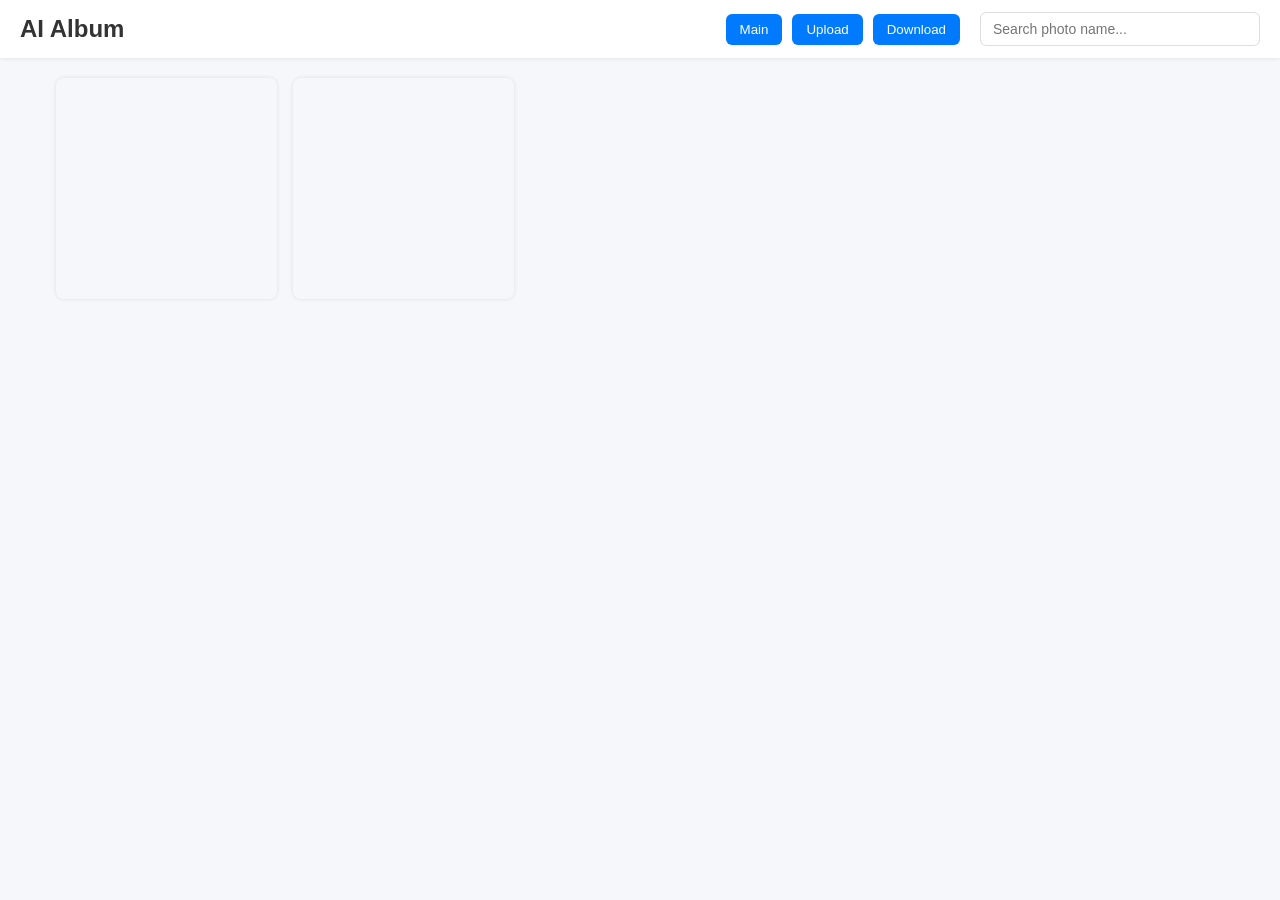
==== frontend/pages/index.html @ 84097342 "update main page design" ====
<!DOCTYPE html>
<html lang="en">
<head>
    <meta charset="utf-8">
    <title>AI Cloud Album</title>
    <link rel="stylesheet" href="../static/css/main.css">
</head>

<body>
    <div class="top-bar">
        <!-- Title-->
        <div class="title-section">
            <h1>AI Album</h1>
        </div>

        <!-- Navigate Buttons -->
        <div class="btn-section">
            <button class="top-btn" onclick="goHome()">Main</button>
            <button class="top-btn" onclick="goUpload()">Upload</button>
            <button class="top-btn" onclick="goDownload()">Download</button>
        </div>

        <!-- Search Bar -->
        <div class="search-section">
            <input type="text" id="searchInput" placeholder="Search photo name..." oninput="searchPhotos()">
        </div>
    </div>

    <div class="container">
        <div class="album" id="album">
            <!-- show images here -->
        </div>
    </div>

    <script src="../static/js/main.js"></script>
</body>
</html>
---- frontend/static/css/main.css ----
* {
    margin: 0;
    padding: 0;
    box-sizing: border-box;
    font-family: Arial, sans-serif;
}

body {
    background: #f5f7fa;
}

/* ====================== 顶部布局（严格按你截图） ====================== */
.top-bar {
    display: flex;
    align-items: center;
    width: 100%;
    padding: 12px 20px;
    background: #ffffff;
    box-shadow: 0 0 5px rgba(0,0,0,0.1);
    gap: 20px;
}

/* 黄色区域：标题 */
.title-section {
    flex: 1;
}
.title-section h1 {
    font-size: 24px;
    color: #333;
}

/* 粉色区域：按钮组 */
.btn-section {
    display: flex;
    gap: 10px;
}
.top-btn {
    padding: 8px 14px;
    background: #007bff;
    color: white;
    border: none;
    border-radius: 6px;
    cursor: pointer;
}
.top-btn:hover {
    background: #0056b3;
}

/* 绿色区域：缩小搜索框 */
.search-section {
    width: 280px;
}
#searchInput {
    width: 100%;
    padding: 8px 12px;
    border: 1px solid #ddd;
    border-radius: 6px;
    font-size: 14px;
}

/* ====================== 相册布局 ====================== */
.container {
    max-width: 1200px;
    margin: 20px auto;
    padding: 0 16px;
}
.album {
    display: grid;
    grid-template-columns: repeat(auto-fill, minmax(200px, 1fr));
    gap: 16px;
}
.photo-item {
    aspect-ratio: 1;
    border-radius: 8px;
    overflow: hidden;
    box-shadow: 0 0 4px rgba(0,0,0,0.1);
    cursor: pointer;
}
.photo-item img {
    width: 100%;
    height: 100%;
    object-fit: cover;
}
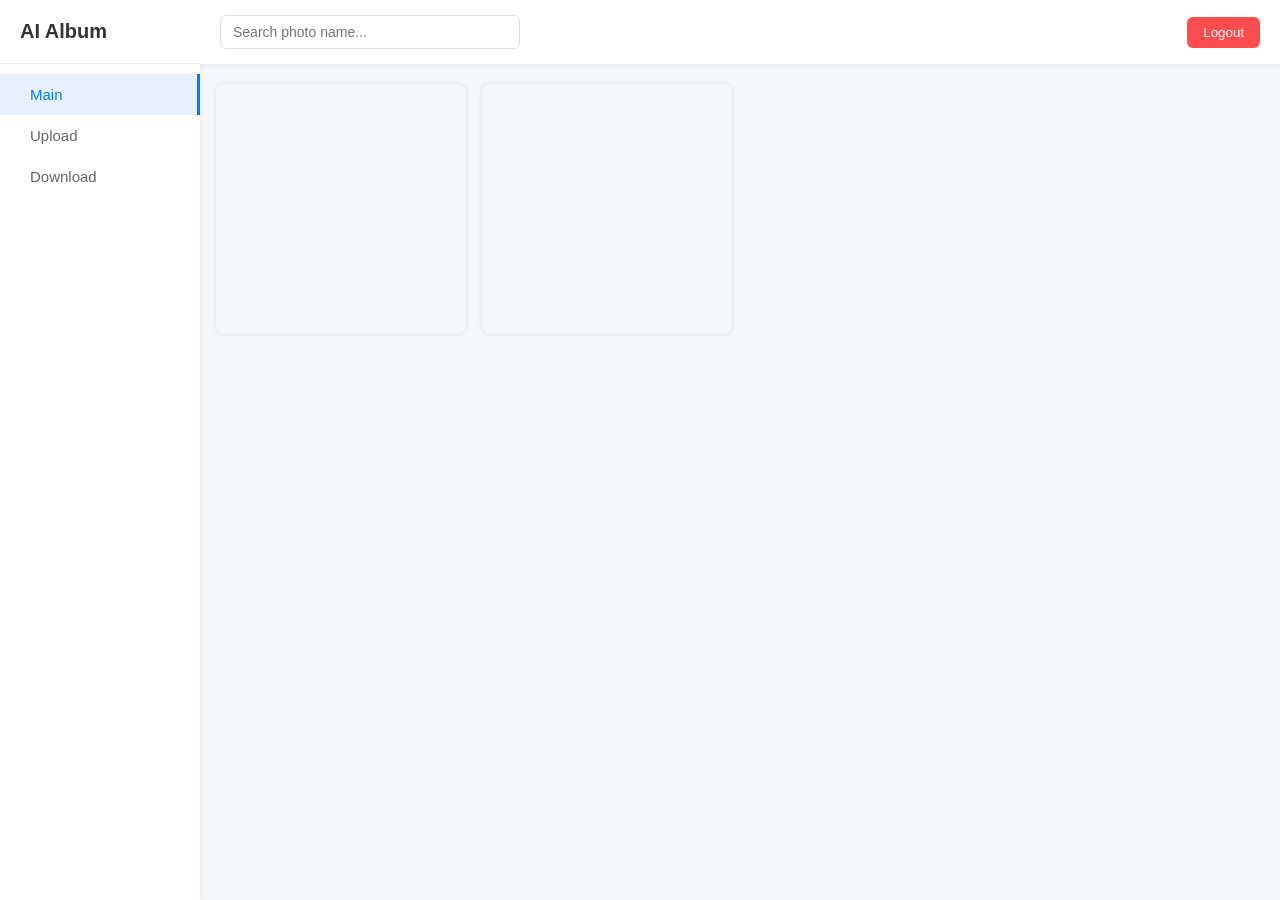
==== commit 9dac3c6f: "modified main page layout" ====
--- a/frontend/pages/index.html
+++ b/frontend/pages/index.html
@@ -7,29 +7,43 @@
 </head>
 
 <body>
-    <div class="top-bar">
-        <!-- Title-->
-        <div class="title-section">
-            <h1>AI Album</h1>
-        </div>
+        <div class="layout-container">
+        <!-- Navigation -->
+        <aside class="sidebar">
+            <div class="sidebar-header">
+                <h2>AI Album</h2>
+            </div>
+            <nav class="sidebar-nav">
+                <button class="nav-item active" onclick="goHome()">
+                    <i class="fa fa-home"></i>
+                    <span>Main</span>
+                </button>
+                <button class="nav-item" onclick="goUpload()">
+                    <i class="fa fa-upload"></i>
+                    <span>Upload</span>
+                </button>
+                <button class="nav-item" onclick="goDownload()">
+                    <i class="fa fa-download"></i>
+                    <span>Download</span>
+                </button>
+            </nav>
+        </aside>
 
-        <!-- Navigate Buttons -->
-        <div class="btn-section">
-            <button class="top-btn" onclick="goHome()">Main</button>
-            <button class="top-btn" onclick="goUpload()">Upload</button>
-            <button class="top-btn" onclick="goDownload()">Download</button>
-        </div>
+        <!-- Main Content -->
+        <main class="main-content">
+            <!-- Search Bar -->
+            <header class="top-header">
+                <div class="search-container">
+                    <input type="text" id="searchInput" placeholder="Search photo name..." oninput="searchPhotos()">
+                </div>
+                <button class="logout-btn" onclick="logout()">Logout</button>
+            </header>
 
-        <!-- Search Bar -->
-        <div class="search-section">
-            <input type="text" id="searchInput" placeholder="Search photo name..." oninput="searchPhotos()">
-        </div>
-    </div>
-
-    <div class="container">
-        <div class="album" id="album">
-            <!-- show images here -->
-        </div>
+            <!-- Album -->
+            <div class="container">
+                <div class="album" id="album"></div>
+            </div>
+        </main>
     </div>
 
     <script src="../static/js/main.js"></script>
--- a/frontend/static/css/main.css
+++ b/frontend/static/css/main.css
@@ -9,47 +9,80 @@
     background: #f5f7fa;
 }
 
-/* ====================== 顶部布局（严格按你截图） ====================== */
-.top-bar {
+.layout-container {
     display: flex;
-    align-items: center;
-    width: 100%;
-    padding: 12px 20px;
-    background: #ffffff;
-    box-shadow: 0 0 5px rgba(0,0,0,0.1);
-    gap: 20px;
+    height: 100vh;
 }
 
-/* 黄色区域：标题 */
-.title-section {
-    flex: 1;
+.sidebar {
+    width: 200px;
+    background: #ffffff;
+    box-shadow: 2px 0 5px rgba(0,0,0,0.05);
+    display: flex;
+    flex-direction: column;
 }
-.title-section h1 {
-    font-size: 24px;
+
+.sidebar-header {
+    padding: 20px;
+    border-bottom: 1px solid #eee;
+}
+
+.sidebar-header h2 {
+    font-size: 20px;
     color: #333;
 }
 
-/* 粉色区域：按钮组 */
-.btn-section {
-    display: flex;
-    gap: 10px;
-}
-.top-btn {
-    padding: 8px 14px;
-    background: #007bff;
-    color: white;
-    border: none;
-    border-radius: 6px;
-    cursor: pointer;
-}
-.top-btn:hover {
-    background: #0056b3;
+.sidebar-nav {
+    padding: 10px 0;
 }
 
-/* 绿色区域：缩小搜索框 */
-.search-section {
-    width: 280px;
+.nav-item {
+    width: 100%;
+    padding: 12px 20px;
+    display: flex;
+    align-items: center;
+    gap: 10px;
+    border: none;
+    background: none;
+    color: #666;
+    font-size: 15px;
+    text-align: left;
+    cursor: pointer;
+    transition: all 0.2s;
 }
+
+.nav-item:hover {
+    background: #f0f5ff;
+    color: #007bff;
+}
+
+.nav-item.active {
+    background: #e6f0ff;
+    color: #007bff;
+    border-right: 3px solid #007bff;
+}
+
+
+.main-content {
+    flex: 1;
+    display: flex;
+    flex-direction: column;
+    overflow: auto;
+}
+
+.top-header {
+    padding: 15px 20px;
+    background: #ffffff;
+    box-shadow: 0 2px 5px rgba(0,0,0,0.05);
+    display: flex;
+    align-items: center;
+    justify-content: space-between;
+}
+
+.search-container {
+    width: 300px;
+}
+
 #searchInput {
     width: 100%;
     padding: 8px 12px;
@@ -58,17 +91,27 @@
     font-size: 14px;
 }
 
-/* ====================== 相册布局 ====================== */
+.logout-btn {
+    padding: 8px 16px;
+    background: #ff4d4f;
+    color: white;
+    border: none;
+    border-radius: 6px;
+    cursor: pointer;
+}
+
 .container {
     max-width: 1200px;
-    margin: 20px auto;
+    margin: 20px 0;
     padding: 0 16px;
 }
+
 .album {
     display: grid;
     grid-template-columns: repeat(auto-fill, minmax(200px, 1fr));
     gap: 16px;
 }
+
 .photo-item {
     aspect-ratio: 1;
     border-radius: 8px;
@@ -76,6 +119,7 @@
     box-shadow: 0 0 4px rgba(0,0,0,0.1);
     cursor: pointer;
 }
+
 .photo-item img {
     width: 100%;
     height: 100%;
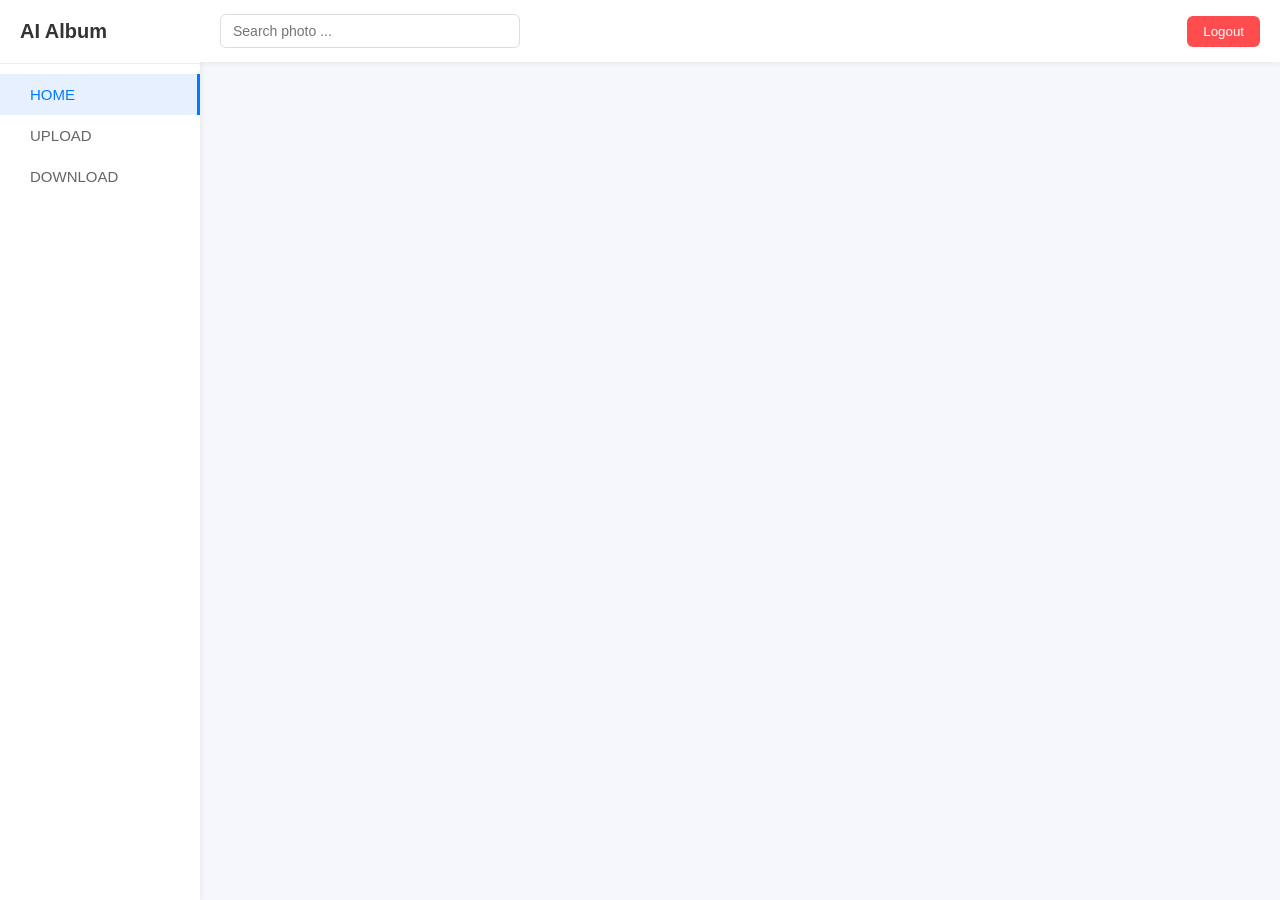
==== commit f4ece054: "Merge branch 'main' of https://github.com/HungryNeko/AI-Cloud-Album-AWS-" ====
--- a/frontend/pages/index.html
+++ b/frontend/pages/index.html
@@ -16,15 +16,15 @@
             <nav class="sidebar-nav">
                 <button class="nav-item active" onclick="goHome()">
                     <i class="fa fa-home"></i>
-                    <span>Main</span>
+                    <span>HOME</span>
                 </button>
                 <button class="nav-item" onclick="goUpload()">
                     <i class="fa fa-upload"></i>
-                    <span>Upload</span>
+                    <span>UPLOAD</span>
                 </button>
                 <button class="nav-item" onclick="goDownload()">
                     <i class="fa fa-download"></i>
-                    <span>Download</span>
+                    <span>DOWNLOAD</span>
                 </button>
             </nav>
         </aside>
@@ -32,11 +32,14 @@
         <!-- Main Content -->
         <main class="main-content">
             <!-- Search Bar -->
-            <header class="top-header">
+            <header class="top-header" style="height: 62px;">
                 <div class="search-container">
-                    <input type="text" id="searchInput" placeholder="Search photo name..." oninput="searchPhotos()">
+                    <input type="text" id="searchInput" placeholder="Search photo ..." oninput="searchPhotos()">
                 </div>
-                <button class="logout-btn" onclick="logout()">Logout</button>
+                <div class="user-area">
+                    <span id="userName" style="margin-right: 16px; font-size: 15px; color: #333;"></span>
+                    <button class="logout-btn" onclick="logout()">Logout</button>
+                </div>
             </header>
 
             <!-- Album -->
--- a/frontend/static/css/main.css
+++ b/frontend/static/css/main.css
@@ -79,6 +79,13 @@
     justify-content: space-between;
 }
 
+.user-area {
+    display: flex;
+    align-items: center;
+    gap: 12px;
+    margin-left: auto;
+}
+
 .search-container {
     width: 300px;
 }
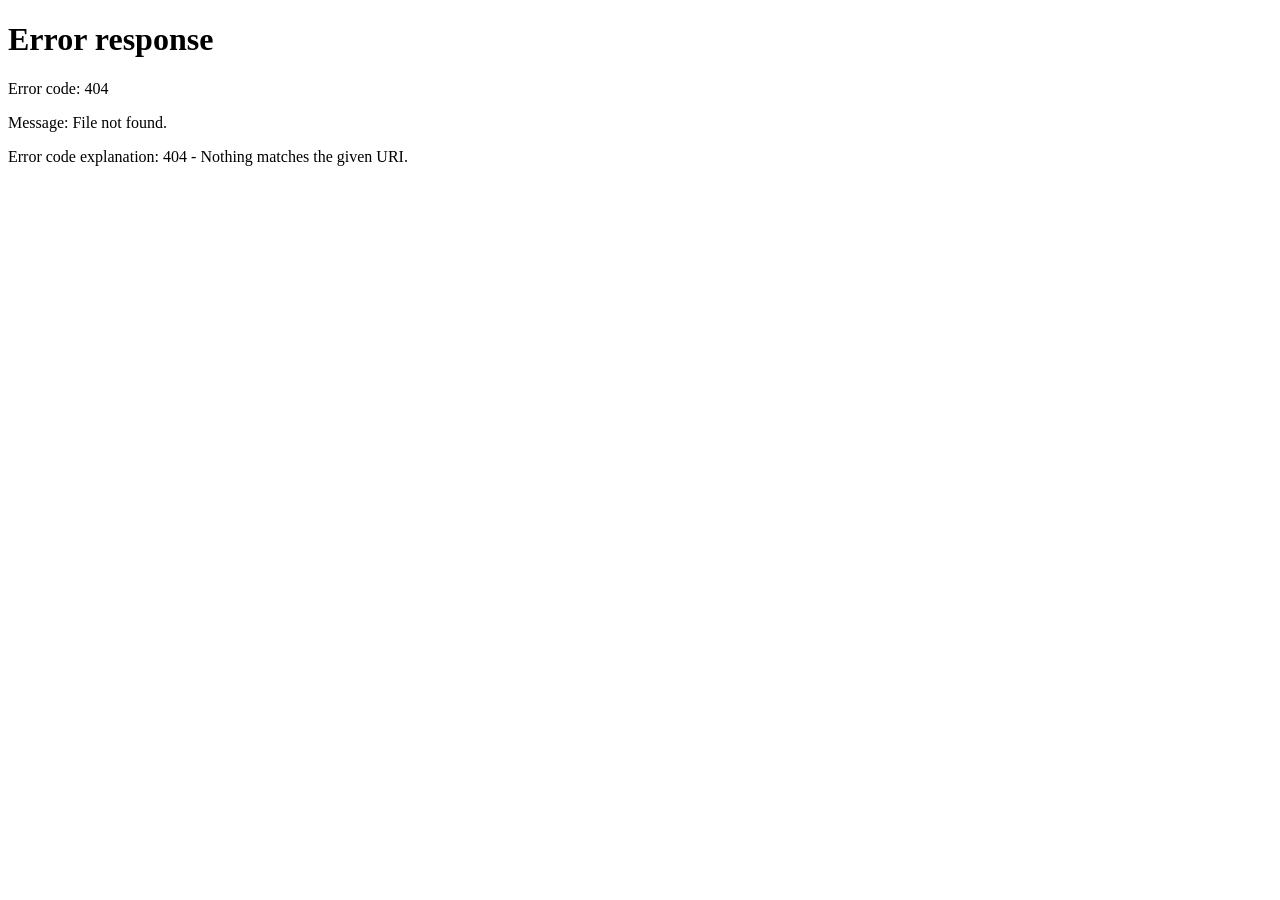
==== commit 91e4cb8a: "fix bugs, add delete function" ====
--- a/frontend/pages/index.html
+++ b/frontend/pages/index.html
@@ -46,9 +46,16 @@
             <div class="container">
                 <div class="album" id="album"></div>
             </div>
+            <div id="deleteBar" class="del-bar" style="display: none; margin-top: 30px; text-align: center;">
+                <button class="del-btn" onclick="cancelDelete()" style="margin: 10px; padding: 8px 16px;">Cancel</button>
+                <button class="del-btn" onclick="confirmDelete()" style="margin: 10px; padding: 8px 16px;">Confirm</button>
+            </div>
+            <button class="delmode-btn" id="deletemode_btn" onclick="enterDeleteMode()" style="margin-top: 20px; padding: 10px 24px;">Delete</button>
         </main>
     </div>
 
+    <script src="../static/js/test_phototData.js"></script>
+    <script src="../static/js/test_dataservice.js"></script>
     <script src="../static/js/main.js"></script>
 </body>
 </html>
--- a/frontend/static/css/main.css
+++ b/frontend/static/css/main.css
@@ -131,4 +131,32 @@
     width: 100%;
     height: 100%;
     object-fit: cover;
+}
+
+.del-bar {
+    display: flex;
+    justify-content: center;
+    gap: 30px;
+    margin-top: 20px;
+}
+
+.del-btn {
+    padding: 10px;
+    width: 30%;
+    background: #007bff;
+    color: white;
+    border: none;
+    border-radius: 20px;
+    font-size: 14px;
+}
+
+.delmode-btn {
+    padding: 10px;
+    align-self: center;
+    width: 50%;
+    background: #007bff;
+    color: white;
+    border: none;
+    border-radius: 20px;
+    font-size: 14px;
 }
